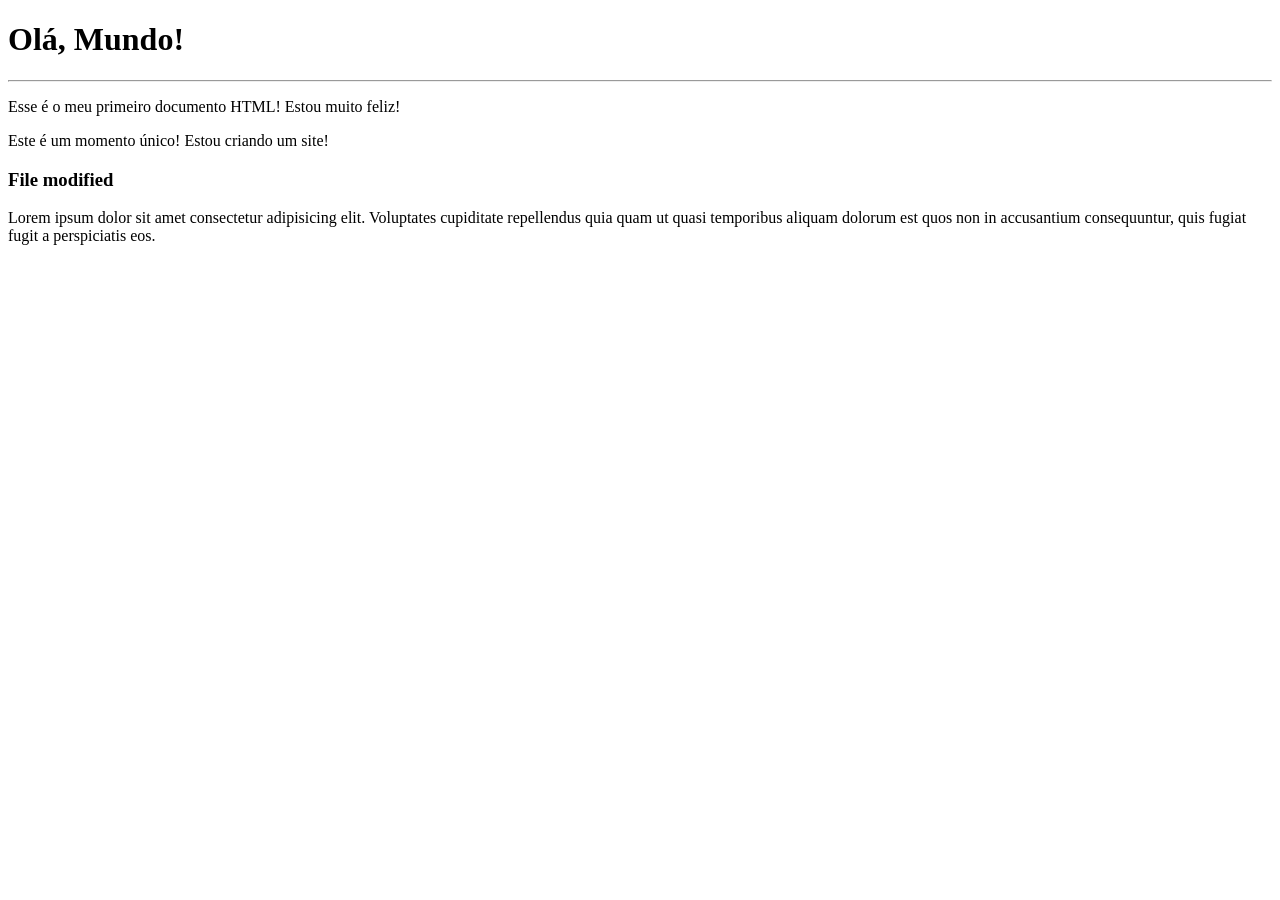
==== exercicios/modulo-01/ex001/index.html @ 2b846f1b "Update index.html" ====
<!DOCTYPE html>
<html lang="pt-br">
<head>
    <meta charset="UTF-8">
    <meta name="viewport" content="width=device-width, initial-scale=1.0">
    <title>Meu primeiro exercício</title>
</head>
<body>
    <h1>Olá, Mundo!</h1>
    <hr>
    <p>Esse é o meu primeiro documento HTML! Estou muito feliz!</p>
    <p>Este é um momento único! Estou criando um site!</p>

    <h3>File modified</h3>
    <p>Lorem ipsum dolor sit amet consectetur adipisicing elit. Voluptates cupiditate repellendus quia quam ut quasi temporibus aliquam dolorum est quos non in accusantium consequuntur, quis fugiat fugit a perspiciatis eos.</p>
</body>
</html>
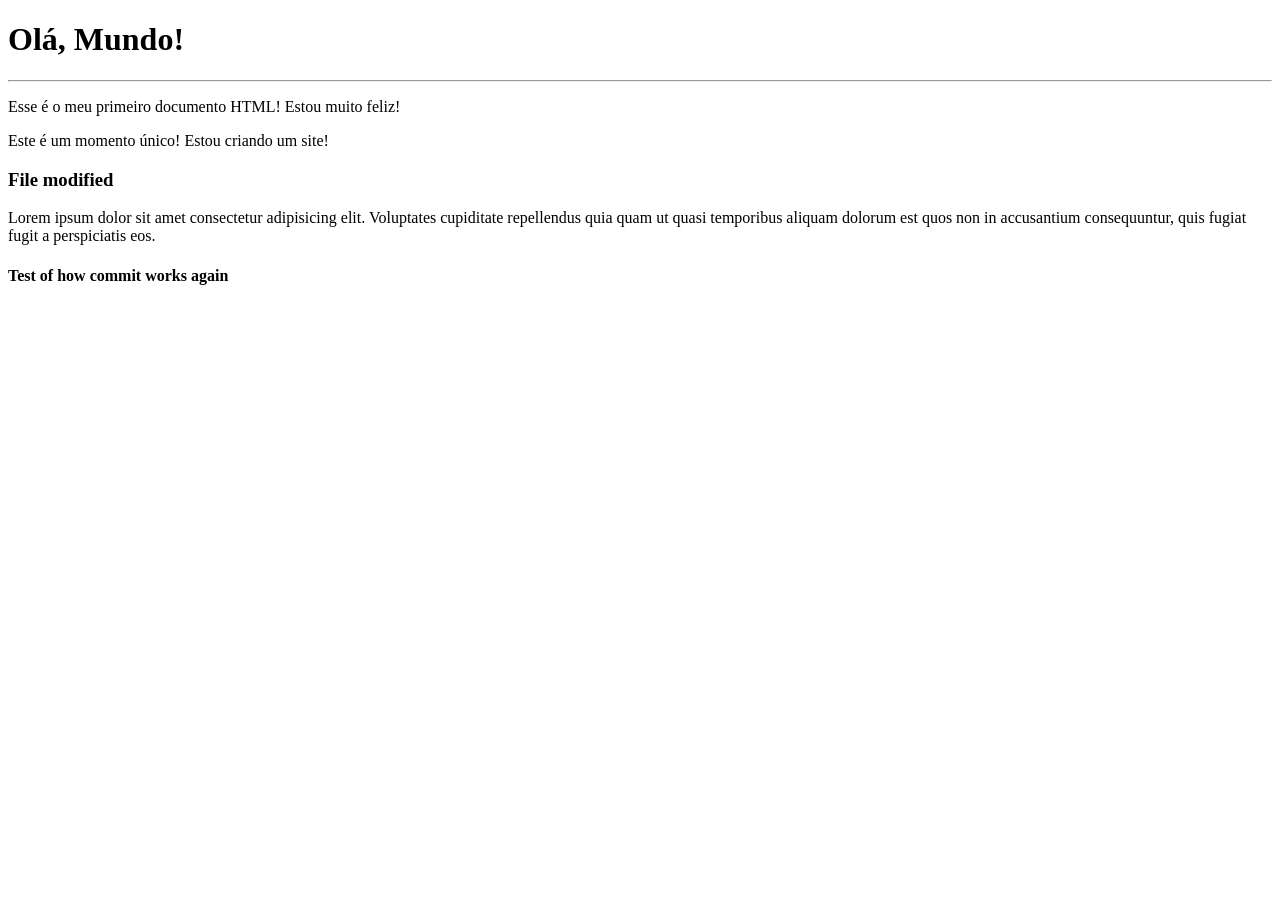
==== commit a63c6faf: "Update index.html" ====
--- a/exercicios/modulo-01/ex001/index.html
+++ b/exercicios/modulo-01/ex001/index.html
@@ -13,5 +13,8 @@
 
     <h3>File modified</h3>
     <p>Lorem ipsum dolor sit amet consectetur adipisicing elit. Voluptates cupiditate repellendus quia quam ut quasi temporibus aliquam dolorum est quos non in accusantium consequuntur, quis fugiat fugit a perspiciatis eos.</p>
+
+
+    <h4>Test of how commit works again</h4>
 </body>
 </html>
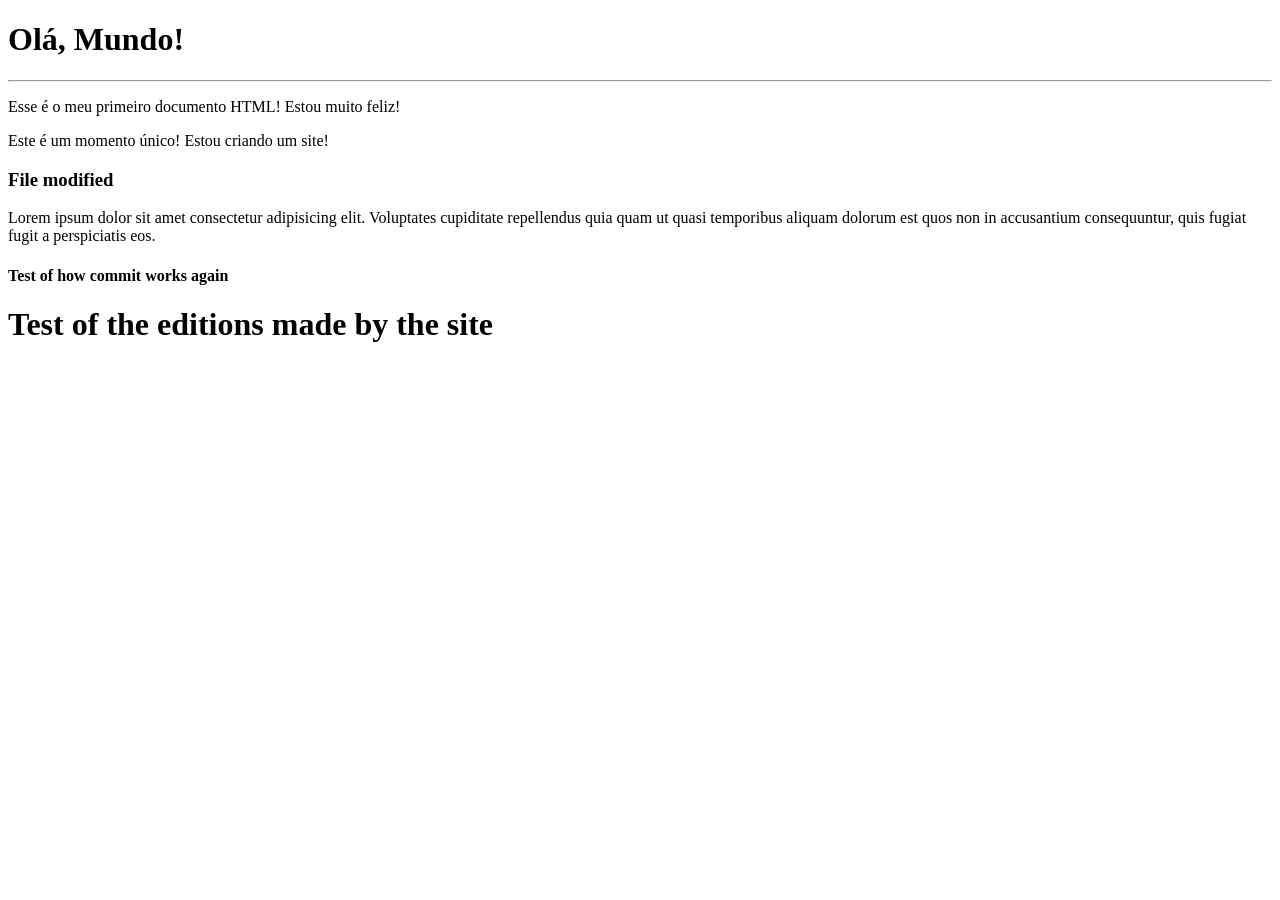
==== commit 4a89dcb6: "Changes on the site Changes on the site" ====
--- a/exercicios/modulo-01/ex001/index.html
+++ b/exercicios/modulo-01/ex001/index.html
@@ -16,5 +16,7 @@
 
 
     <h4>Test of how commit works again</h4>
+    
+    <h1>Test of the editions made by the site </h1>
 </body>
-</html>+</html>
